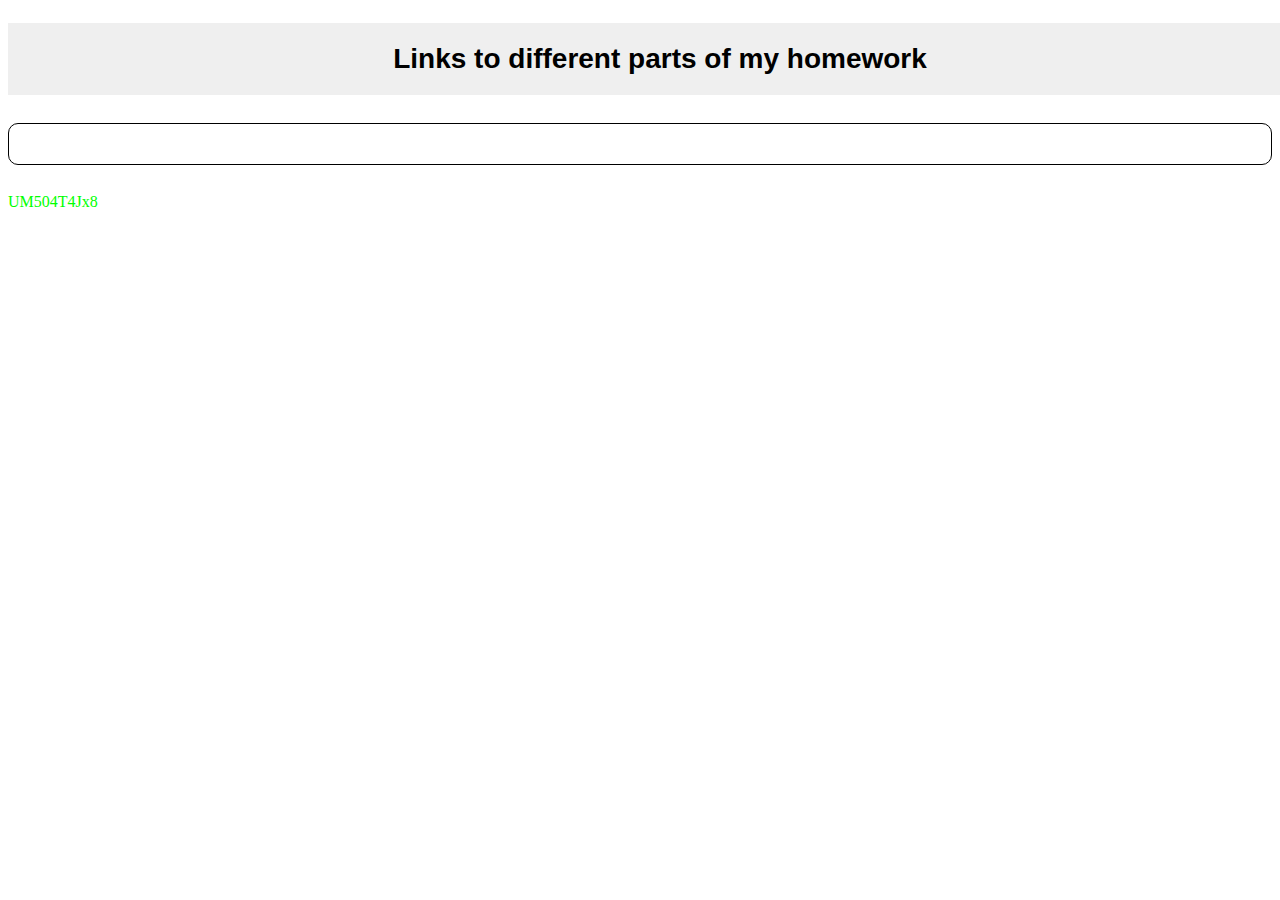
==== 1-intro.html @ c3b8de81 "初期测试" ====
<!DOCTYPE html>
<html>
    <head>
        <title>1-intro</title>
        <meta charset="UTF-8">
        <meta name="viewport" content="width=device-width, 
        initial-scale=1.0">
        <meta name="description" content="HW 2">
        <meta name="keywords" content="HTML, CSS, JavaScript">
        <!-- Link to external CSS file -->
        <link rel="stylesheet" href="style.css">
        <!-- 链接到外部 JavaScript 文件，在这里引用对body没有影响 -->
        <script src="script.js"></script>
    </head>
    <body>
        <h2>Links to different parts of my homework</h2>
        <h3>
            <h3_1 href
            
            
            
            <link rel="stylesheet" href="style.css"></h3>
        <!-- id 的优先级比class高 -->
        <p class="font-red" id="my-p">my paragraph</p>
        <!-- html 按顺序加载，在p 后面修改。所以最好把script 放在body 最后 -->
        <script src="script.js"></script>
    </body>
</html>
---- style.css ----
h2 {
    color: #000000;
    font: bold 28px Arial, sans-serif;
    text-align: center;
    font-weight: bold;
    background-color: #efefef;
    /*margin: 0px 0px 0px 0px;*/
    width: 100%;
    padding: 20px;
    
}

h3 {
    /*color: #ff0000;*/
    font-size: 28px;
    font-weight: bold;
    margin: 30px 20 px 10px 20px;
    padding: 20px;
    border: solid 1px #000000;
    border-radius: 10px;
    
}

.font-red {
    color: #ff0000;
}

#my-p {
    color: #00ff00;
}
---- style.css ----
h2 {
    color: #000000;
    font: bold 28px Arial, sans-serif;
    text-align: center;
    font-weight: bold;
    background-color: #efefef;
    /*margin: 0px 0px 0px 0px;*/
    width: 100%;
    padding: 20px;
    
}

h3 {
    /*color: #ff0000;*/
    font-size: 28px;
    font-weight: bold;
    margin: 30px 20 px 10px 20px;
    padding: 20px;
    border: solid 1px #000000;
    border-radius: 10px;
    
}

.font-red {
    color: #ff0000;
}

#my-p {
    color: #00ff00;
}
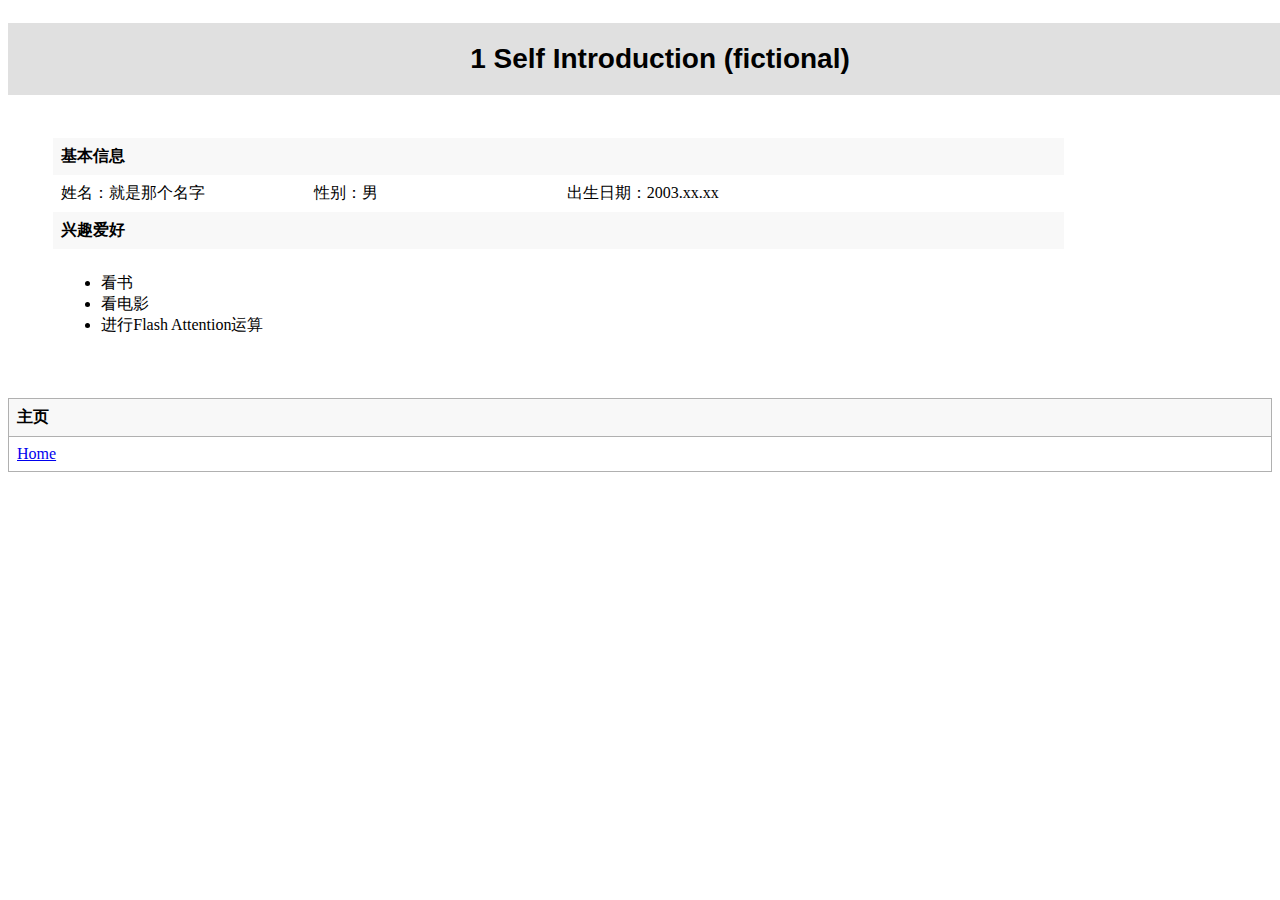
==== commit 18e79e0b: "初期完成" ====
--- a/1-intro.html
+++ b/1-intro.html
@@ -13,16 +13,47 @@
         <script src="script.js"></script>
     </head>
     <body>
-        <h2>Links to different parts of my homework</h2>
-        <h3>
-            <h3_1 href
-            
-            
-            
-            <link rel="stylesheet" href="style.css"></h3>
-        <!-- id 的优先级比class高 -->
-        <p class="font-red" id="my-p">my paragraph</p>
-        <!-- html 按顺序加载，在p 后面修改。所以最好把script 放在body 最后 -->
+        <h2>1 Self Introduction (fictional)</h2>
+
+        <div class="intro_container">
+            <table class="intro_table">
+                <thead>
+                    <tr><th colspan="3">基本信息</th></tr>
+                </thead>
+                <tbody>
+                    <tr>
+                        <td style="width: 25%;">姓名：就是那个名字</td>
+                        <td style="width: 25%;">性别：男</td>
+                        <td>出生日期：2003.xx.xx</td>
+                    </tr>
+                </tbody>
+                <thead>
+                    <tr><th colspan="3">兴趣爱好</th></tr>
+                </thead>
+                <tbody>
+                    <tr><td colspan="3">
+                        <ul>
+                            <li>看书</li>
+                            <li>看电影</li>
+                            <li>进行Flash Attention运算</li>
+                        </ul>
+                    </td></tr>
+
+                </tbody>
+                <link rel="stylesheet" href="style.css">
+            </table>
+        </div>
+
+        <br>
+
+        <table class="table">
+            <thead font="bold 28px Arial, sans-serif">
+                <tr><th>主页</th></tr>
+            </thead>
+            <tbody>
+                <tr><td><a href="index.html">Home</a></td></tr>
+            </tbody>
+        </table>
         <script src="script.js"></script>
     </body>
 </html>--- a/style.css
+++ b/style.css
@@ -3,7 +3,7 @@
     font: bold 28px Arial, sans-serif;
     text-align: center;
     font-weight: bold;
-    background-color: #efefef;
+    background-color: #e0e0e0;
     /*margin: 0px 0px 0px 0px;*/
     width: 100%;
     padding: 20px;
@@ -21,6 +21,109 @@
     
 }
 
+table {
+    width: 100%;
+    border-collapse: collapse;
+}
+th, td {
+    border: 1px solid #b0b0b0;
+    padding: 8px;
+    text-align: left;
+}
+th {
+    background-color: #f8f8f8;
+    font-weight: bold;
+}
+
+/* 针对1-intro */
+.intro_container {
+    width: 80%;
+    height: 100%;
+    background-color: #ffffff;
+    border-radius: 20px;
+    padding: 20px;
+    margin-left: 2%;
+    margin-right: 10%;
+}
+.intro_table {
+    width: 100%;
+    border-collapse: collapse;
+    border-radius: 20px;
+}
+.intro_table th, .intro_table td {
+    border: 0px;
+    padding: 8px;
+    text-align: left;
+    width: 50%;
+    margin-left: 10%;
+    
+}
+
+/* 针对3-gallery */
+.background-image {
+    position: fixed;
+    top: 0;
+    left: 0;
+    width: 100%;
+    height: 100%;
+    background-image: url('https://imgapi.cn/bing.php');
+    background-size: cover;
+    background-position: center;
+    z-index: -1;
+}
+.gallery_table {
+    width: 100%;
+    border-collapse: collapse;
+    vertical-align: text-bottom;
+    table-layout: fixed;
+    padding: 0;
+}
+.gallery_table th, .gallery_table td {
+    background-color: transparent;
+}
+
+.thumbnails {
+    position: relative;
+    display: flex;
+    justify-content: center;
+    align-items: center;
+    height: 100%;
+}
+.thumbnails img {
+    cursor: pointer;
+    margin: 10px;
+    transition: transform 0.3s ease-in-out;
+}
+.thumbnail {
+    width: 100px; /* 缩略图的宽度 */
+    height: 100px; /* 缩略图的高度 */
+    object-fit: cover; /* 图片填充整个容器 */
+    cursor: pointer;
+    transition: transform 0.3s ease-in-out;
+}
+.thumbnails img:hover {
+    transform: scale(1.1);
+}
+
+.modal {
+    display: none;
+    position: fixed;
+    z-index: 1;
+    left: 0;
+    top: 0;
+    width: 100%;
+    height: 100%;
+    overflow: auto;
+    background-color: rgba(0,0,0,0.8);
+}
+.modal-content {
+    margin: 15% auto;
+    display: block;
+    width: 80%;
+    max-width: 700px;
+}
+
+
 .font-red {
     color: #ff0000;
 }
--- a/style.css
+++ b/style.css
@@ -3,7 +3,7 @@
     font: bold 28px Arial, sans-serif;
     text-align: center;
     font-weight: bold;
-    background-color: #efefef;
+    background-color: #e0e0e0;
     /*margin: 0px 0px 0px 0px;*/
     width: 100%;
     padding: 20px;
@@ -21,6 +21,109 @@
     
 }
 
+table {
+    width: 100%;
+    border-collapse: collapse;
+}
+th, td {
+    border: 1px solid #b0b0b0;
+    padding: 8px;
+    text-align: left;
+}
+th {
+    background-color: #f8f8f8;
+    font-weight: bold;
+}
+
+/* 针对1-intro */
+.intro_container {
+    width: 80%;
+    height: 100%;
+    background-color: #ffffff;
+    border-radius: 20px;
+    padding: 20px;
+    margin-left: 2%;
+    margin-right: 10%;
+}
+.intro_table {
+    width: 100%;
+    border-collapse: collapse;
+    border-radius: 20px;
+}
+.intro_table th, .intro_table td {
+    border: 0px;
+    padding: 8px;
+    text-align: left;
+    width: 50%;
+    margin-left: 10%;
+    
+}
+
+/* 针对3-gallery */
+.background-image {
+    position: fixed;
+    top: 0;
+    left: 0;
+    width: 100%;
+    height: 100%;
+    background-image: url('https://imgapi.cn/bing.php');
+    background-size: cover;
+    background-position: center;
+    z-index: -1;
+}
+.gallery_table {
+    width: 100%;
+    border-collapse: collapse;
+    vertical-align: text-bottom;
+    table-layout: fixed;
+    padding: 0;
+}
+.gallery_table th, .gallery_table td {
+    background-color: transparent;
+}
+
+.thumbnails {
+    position: relative;
+    display: flex;
+    justify-content: center;
+    align-items: center;
+    height: 100%;
+}
+.thumbnails img {
+    cursor: pointer;
+    margin: 10px;
+    transition: transform 0.3s ease-in-out;
+}
+.thumbnail {
+    width: 100px; /* 缩略图的宽度 */
+    height: 100px; /* 缩略图的高度 */
+    object-fit: cover; /* 图片填充整个容器 */
+    cursor: pointer;
+    transition: transform 0.3s ease-in-out;
+}
+.thumbnails img:hover {
+    transform: scale(1.1);
+}
+
+.modal {
+    display: none;
+    position: fixed;
+    z-index: 1;
+    left: 0;
+    top: 0;
+    width: 100%;
+    height: 100%;
+    overflow: auto;
+    background-color: rgba(0,0,0,0.8);
+}
+.modal-content {
+    margin: 15% auto;
+    display: block;
+    width: 80%;
+    max-width: 700px;
+}
+
+
 .font-red {
     color: #ff0000;
 }
